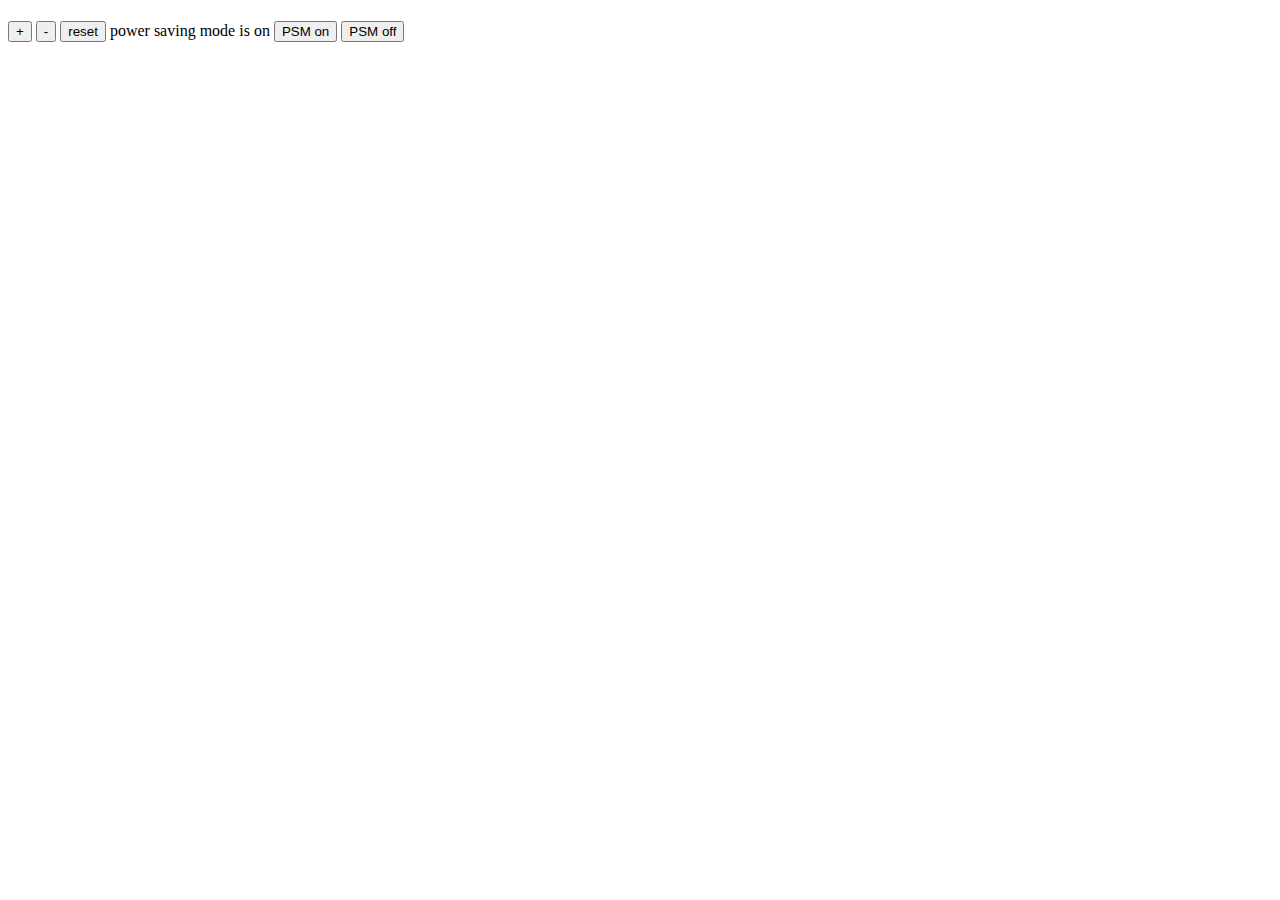
==== index.html @ ca10f548 "Create index.html" ====
<!DOCTYPE html>
<html>
  <head>
    <title>Thermostat</title>
  </head>
  <body>
    <section>
      <h1 id="temperature"></h1>
      <p>
        <button id="temperature-up">+</button>
        <button id="temperature-down">-</button>
        <button id="temperature-reset">reset</button>
        power saving mode is <span id="power-saving-status">on</span>
        <button id="powersaving-on">PSM on</button>
        <button id="powersaving-off">PSM off</button>
      </p>
    </section>
    <script src="src/thermostat.js"></script>
  </body>
</html>
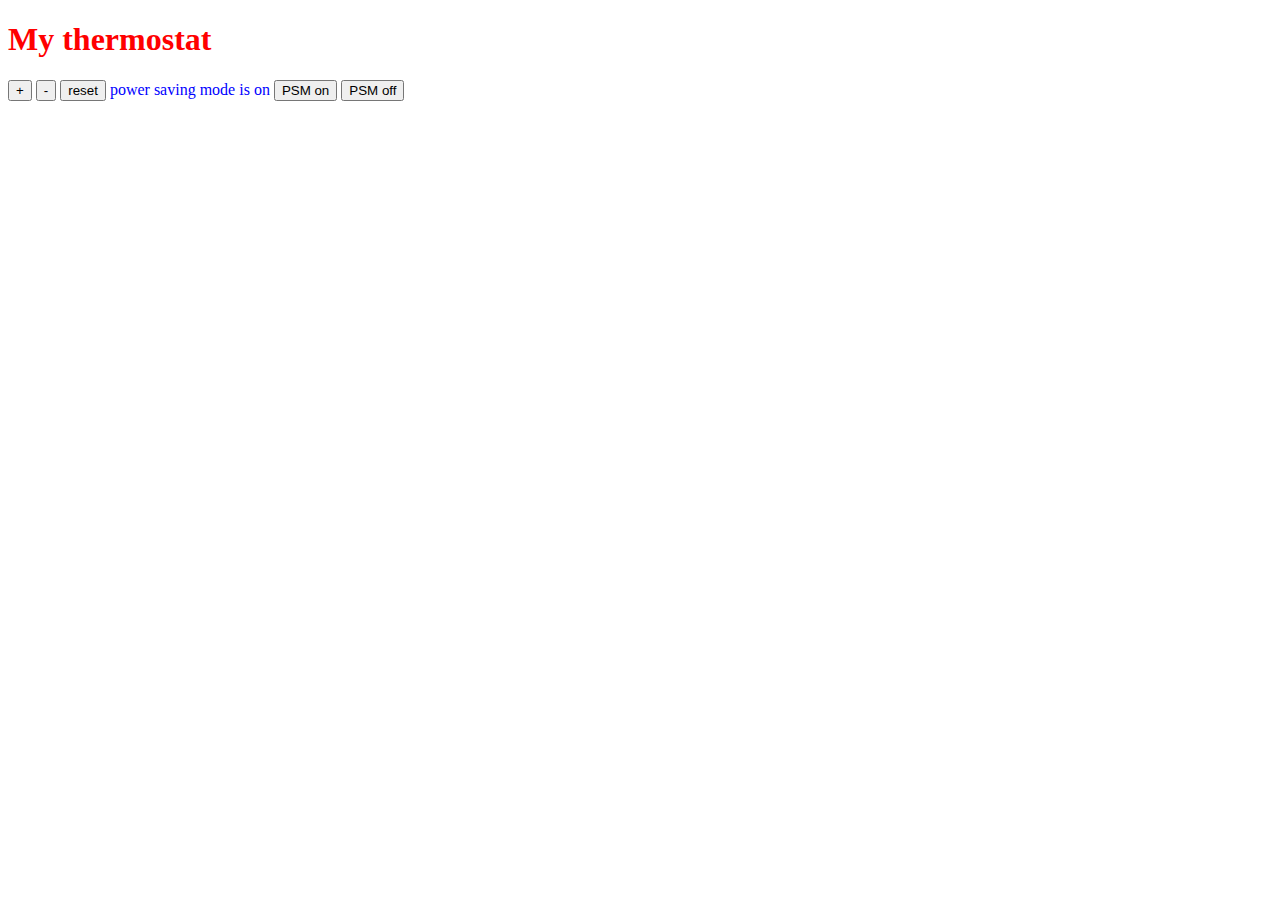
==== commit 30d68bd9: "Update Readme" ====
--- a/index.html
+++ b/index.html
@@ -1,9 +1,11 @@
 <!DOCTYPE html>
 <html>
   <head>
+    <link rel="stylesheet" href="/css/styles.css"/>
     <title>Thermostat</title>
   </head>
   <body>
+      <h1>My thermostat</h1>
     <section>
       <h1 id="temperature"></h1>
       <p>
@@ -16,5 +18,6 @@
       </p>
     </section>
     <script src="src/thermostat.js"></script>
+    <script src="../interface.js"></script>
   </body>
 </html>--- a/css/styles.css
+++ b/css/styles.css
@@ -0,0 +1,19 @@
+h1 {
+    color: red;
+}
+
+body {
+  color: blue;
+}
+
+.low-usage {
+    color: green;
+  }
+  
+  .medium-usage {
+    color: black;
+  }
+  
+  .high-usage {
+    color: red;
+  }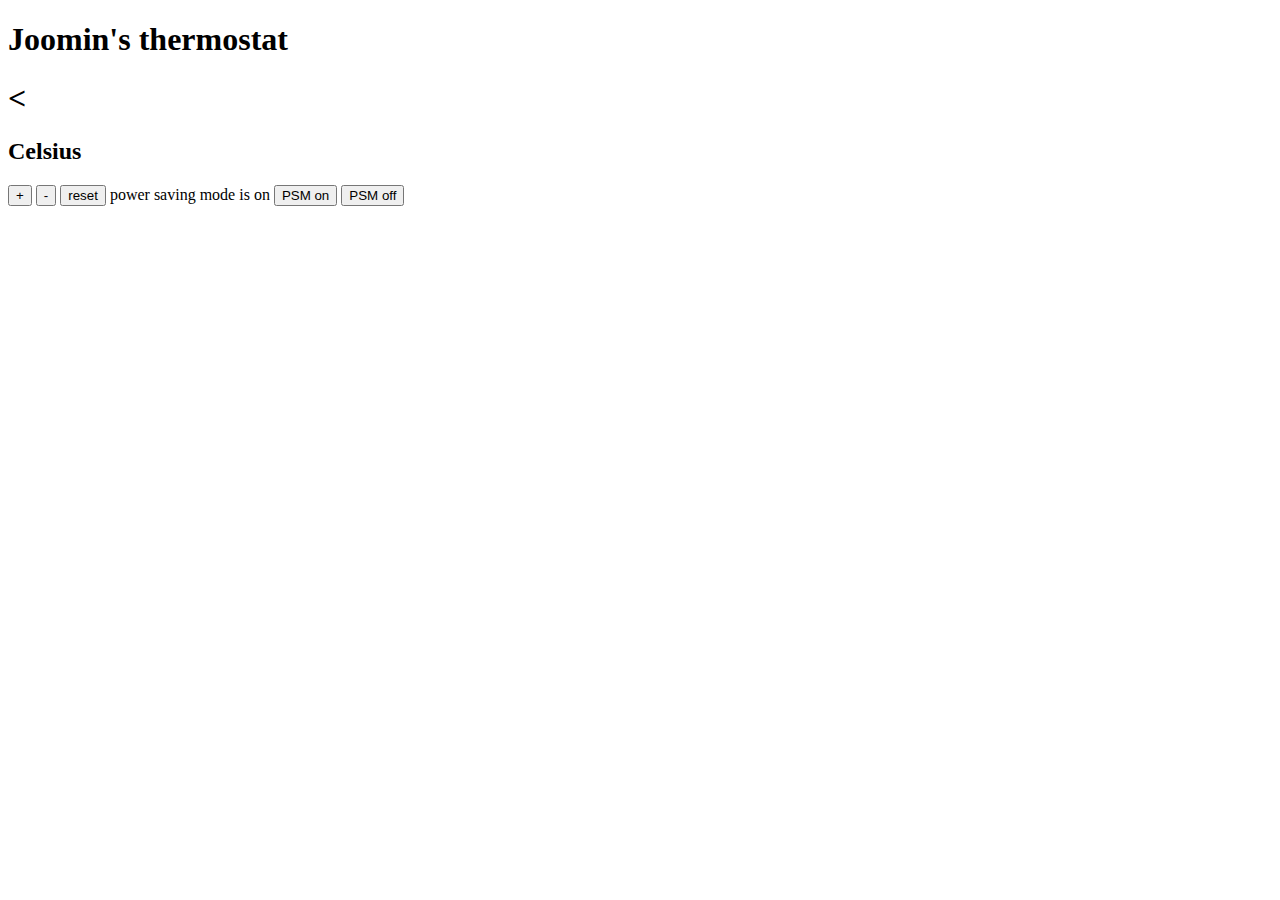
==== commit e8c74453: "Debugging" ====
--- a/index.html
+++ b/index.html
@@ -1,13 +1,14 @@
 <!DOCTYPE html>
 <html>
   <head>
-    <link rel="stylesheet" href="/css/styles.css"/>
+    <link rel="stylesheet" href="/Users/zsuzsannaver/OneDrive - Supver Ltd/Makers/thermostat/thermostat_js/css/styles.css"/>
     <title>Thermostat</title>
   </head>
   <body>
-      <h1>My thermostat</h1>
+      <h1>Joomin's thermostat</h1>
     <section>
-      <h1 id="temperature"></h1>
+      <h1 id="temperature"><
+        <h2>Celsius</h2></h1>
       <p>
         <button id="temperature-up">+</button>
         <button id="temperature-down">-</button>
@@ -17,7 +18,7 @@
         <button id="powersaving-off">PSM off</button>
       </p>
     </section>
-    <script src="src/thermostat.js"></script>
-    <script src="../interface.js"></script>
+    <script src="/Users/zsuzsannaver/OneDrive - Supver Ltd/Makers/thermostat/thermostat_js/src/thermostat.js"></script>
+    <script src="/Users/zsuzsannaver/OneDrive - Supver Ltd/Makers/thermostat/thermostat_js/interface.js"></script>
   </body>
 </html>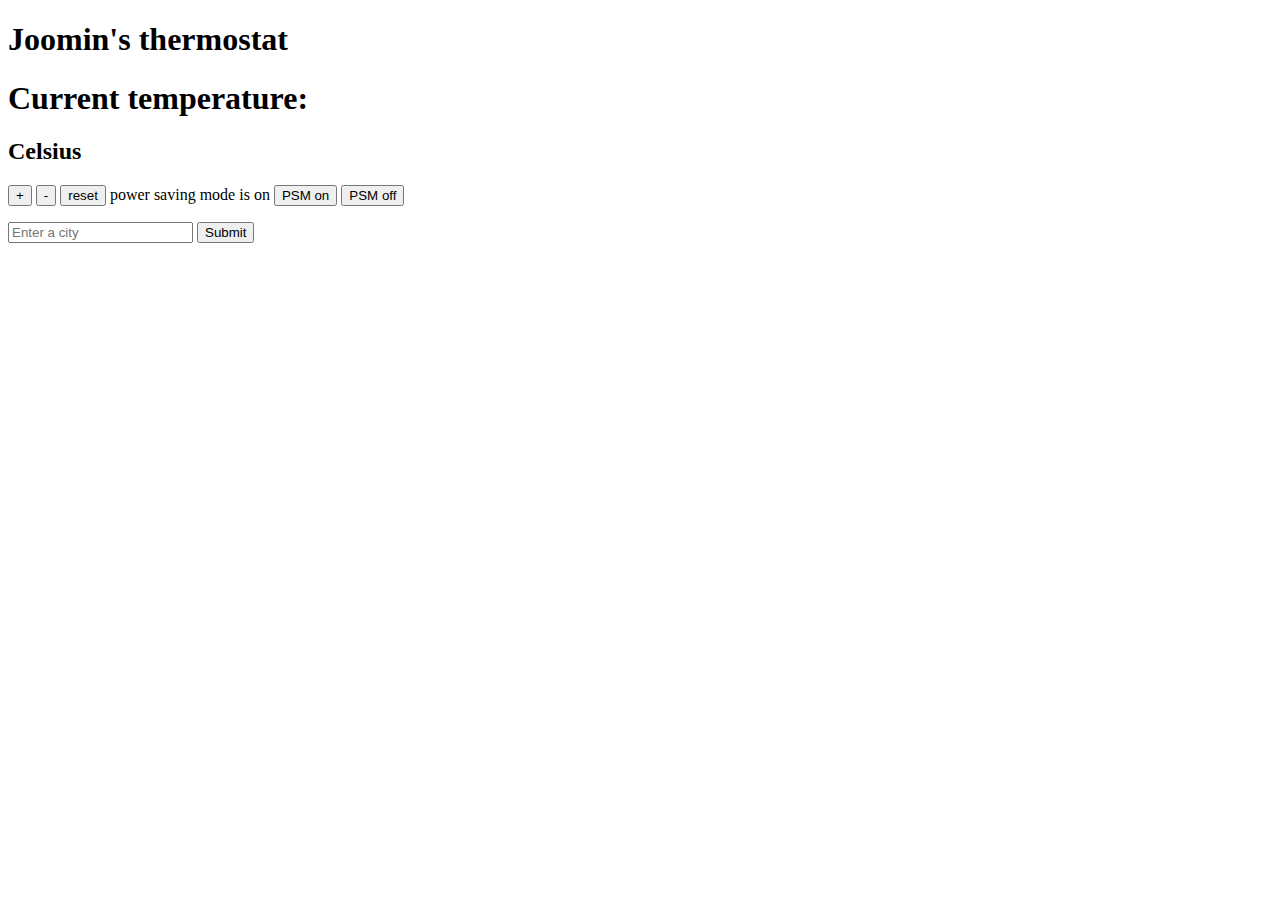
==== commit 1f0d3222: "Connect the page with weather API" ====
--- a/index.html
+++ b/index.html
@@ -7,7 +7,8 @@
   <body>
       <h1>Joomin's thermostat</h1>
     <section>
-      <h1 id="temperature"><
+      <h1>Current temperature: <span id="current-temperature"></span></h1>
+      <h1 id="temperature">
         <h2>Celsius</h2></h1>
       <p>
         <button id="temperature-up">+</button>
@@ -17,6 +18,16 @@
         <button id="powersaving-on">PSM on</button>
         <button id="powersaving-off">PSM off</button>
       </p>
+       <!-- <select id="current-city">
+        <option value="London">London</option>
+        <option value="New york">New York</option>
+        <option value="Paris">Paris</option>
+        <option value="Tokyo">Tokyo</option> -->
+
+        <form id="select-city">
+          <input id="current-city" type="text" placeholder="Enter a city"></input>
+          <input type="submit"></input>
+        </form>
     </section>
     <script src="/Users/zsuzsannaver/OneDrive - Supver Ltd/Makers/thermostat/thermostat_js/src/thermostat.js"></script>
     <script src="/Users/zsuzsannaver/OneDrive - Supver Ltd/Makers/thermostat/thermostat_js/interface.js"></script>
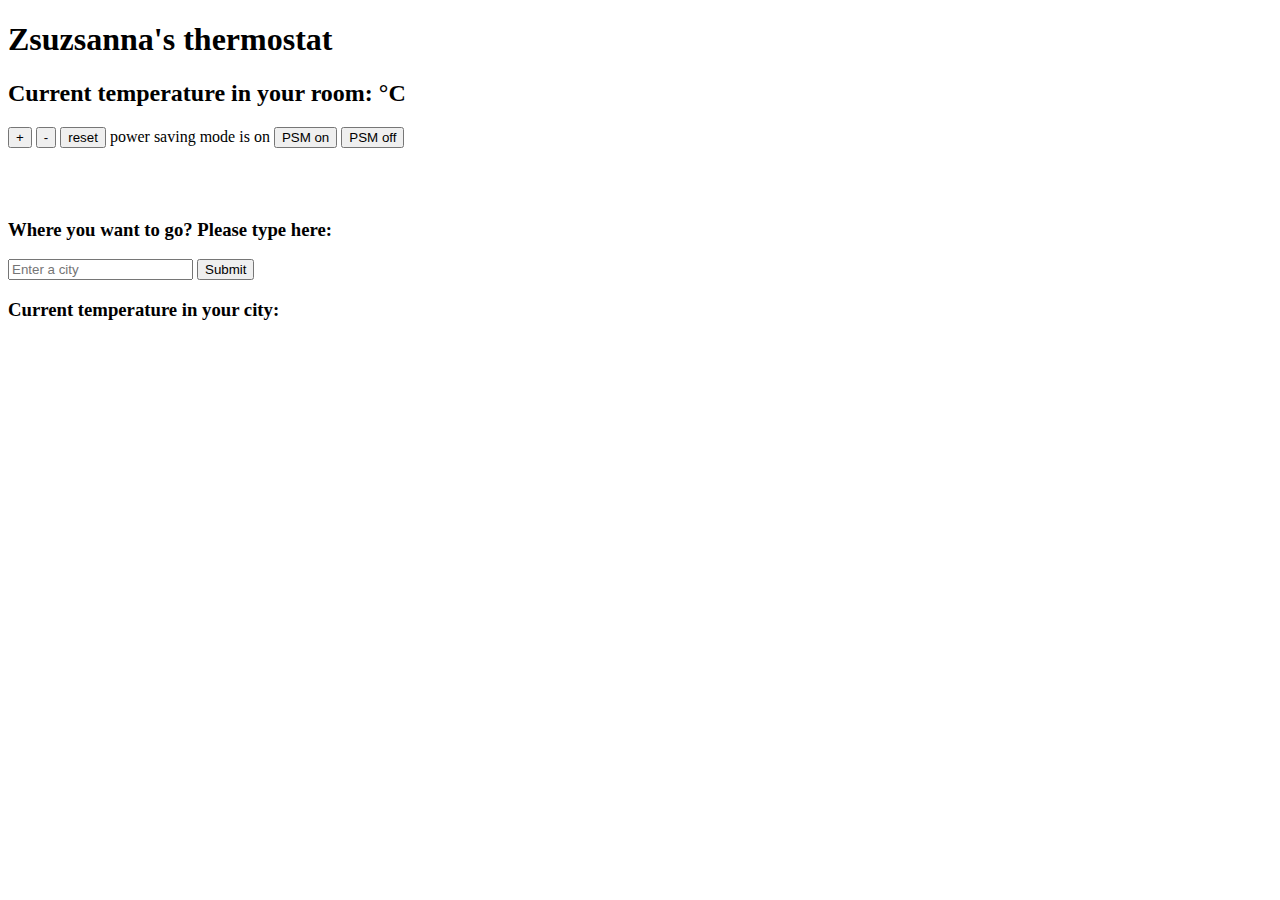
==== commit 79286eac: "Made the index page more readable" ====
--- a/index.html
+++ b/index.html
@@ -5,11 +5,10 @@
     <title>Thermostat</title>
   </head>
   <body>
-      <h1>Joomin's thermostat</h1>
+      <h1>Zsuzsanna's thermostat</h1>
     <section>
-      <h1>Current temperature: <span id="current-temperature"></span></h1>
-      <h1 id="temperature">
-        <h2>Celsius</h2></h1>
+      
+      <h2>Current temperature in your room: <span id="temperature"></span> °C </span></h2>
       <p>
         <button id="temperature-up">+</button>
         <button id="temperature-down">-</button>
@@ -24,10 +23,17 @@
         <option value="Paris">Paris</option>
         <option value="Tokyo">Tokyo</option> -->
 
+        <br>
+        <br>
+
+        <h3>Where you want to go? 
+          Please type here:</h3>
+
         <form id="select-city">
           <input id="current-city" type="text" placeholder="Enter a city"></input>
           <input type="submit"></input>
         </form>
+        <h3>Current temperature in your city: <span id="current-temperature"></span></h3>
     </section>
     <script src="/Users/zsuzsannaver/OneDrive - Supver Ltd/Makers/thermostat/thermostat_js/src/thermostat.js"></script>
     <script src="/Users/zsuzsannaver/OneDrive - Supver Ltd/Makers/thermostat/thermostat_js/interface.js"></script>
